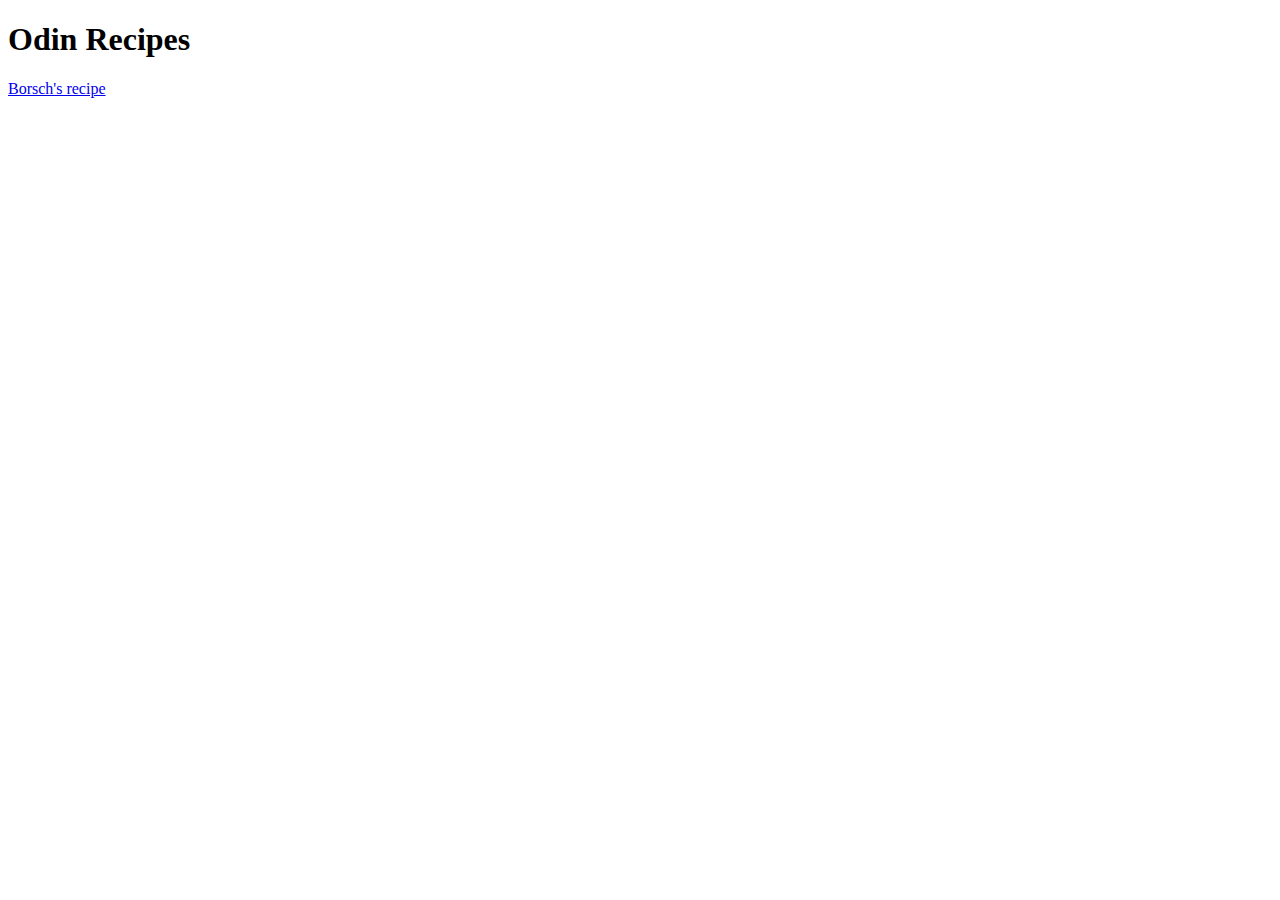
==== index.html @ 4656d782 "Create a homepage and link it to the other pages" ====
<!DOCTYPE html>

<html lang="en">
    <head>
        <meta charset="UTF-8">
        <title>My recipes</title>
    </head>

    <body>
        <h1>Odin Recipes</h1>
        <a href="./recipes/borsch.html">Borsch's recipe</a>
    </body>
</html>
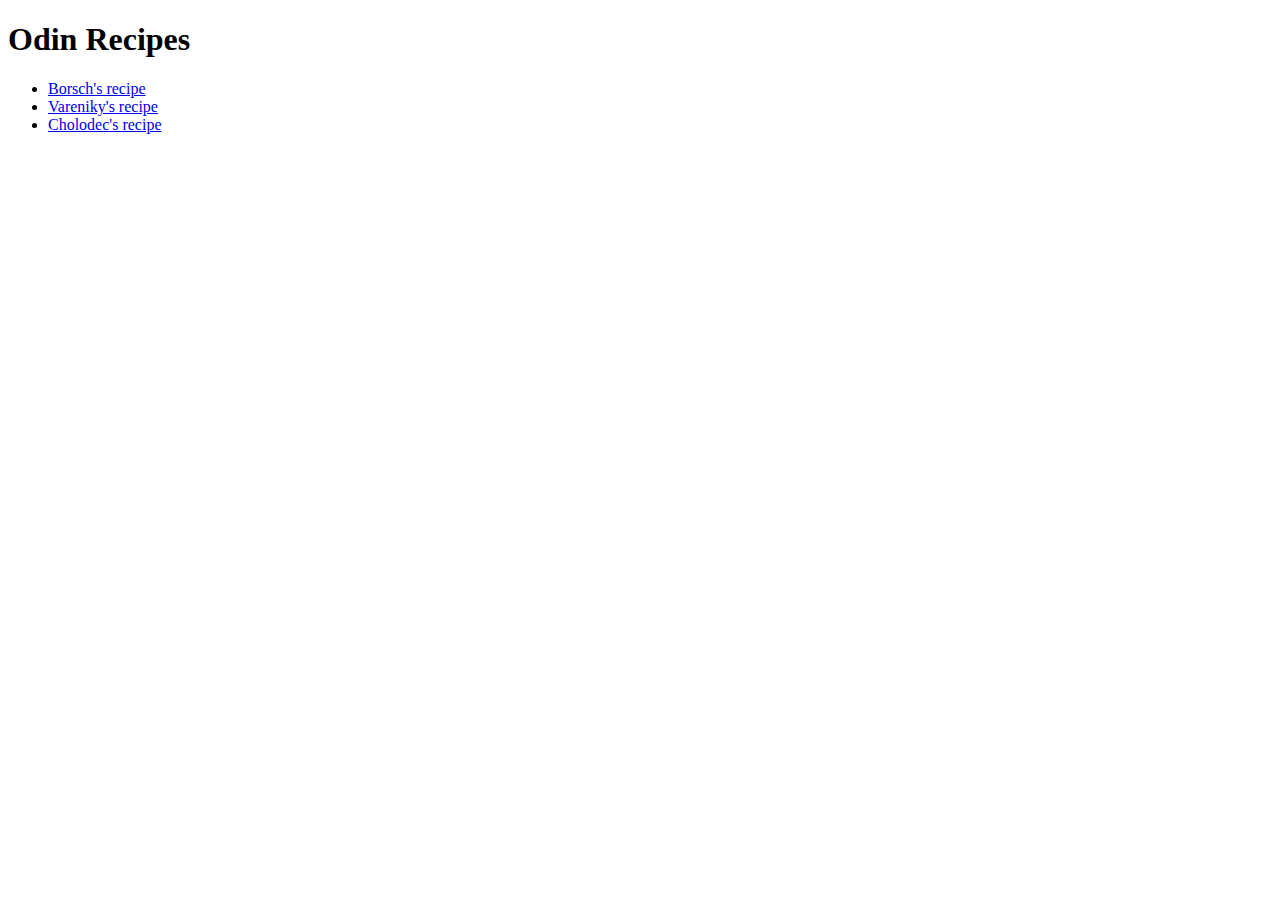
==== commit 13232504: "Create an unordered list element for more links" ====
--- a/index.html
+++ b/index.html
@@ -8,6 +8,12 @@
 
     <body>
         <h1>Odin Recipes</h1>
-        <a href="./recipes/borsch.html">Borsch's recipe</a>
+        <ul>
+            <li><a href="./recipes/borsch.html">Borsch's recipe</a></li>
+
+            <li><a href="./recipes/vareniky.html">Vareniky's recipe</a></li>
+
+            <li><a href="./recipes/cholodec.html">Cholodec's recipe</a></li>
+        </ul>
     </body>
 </html>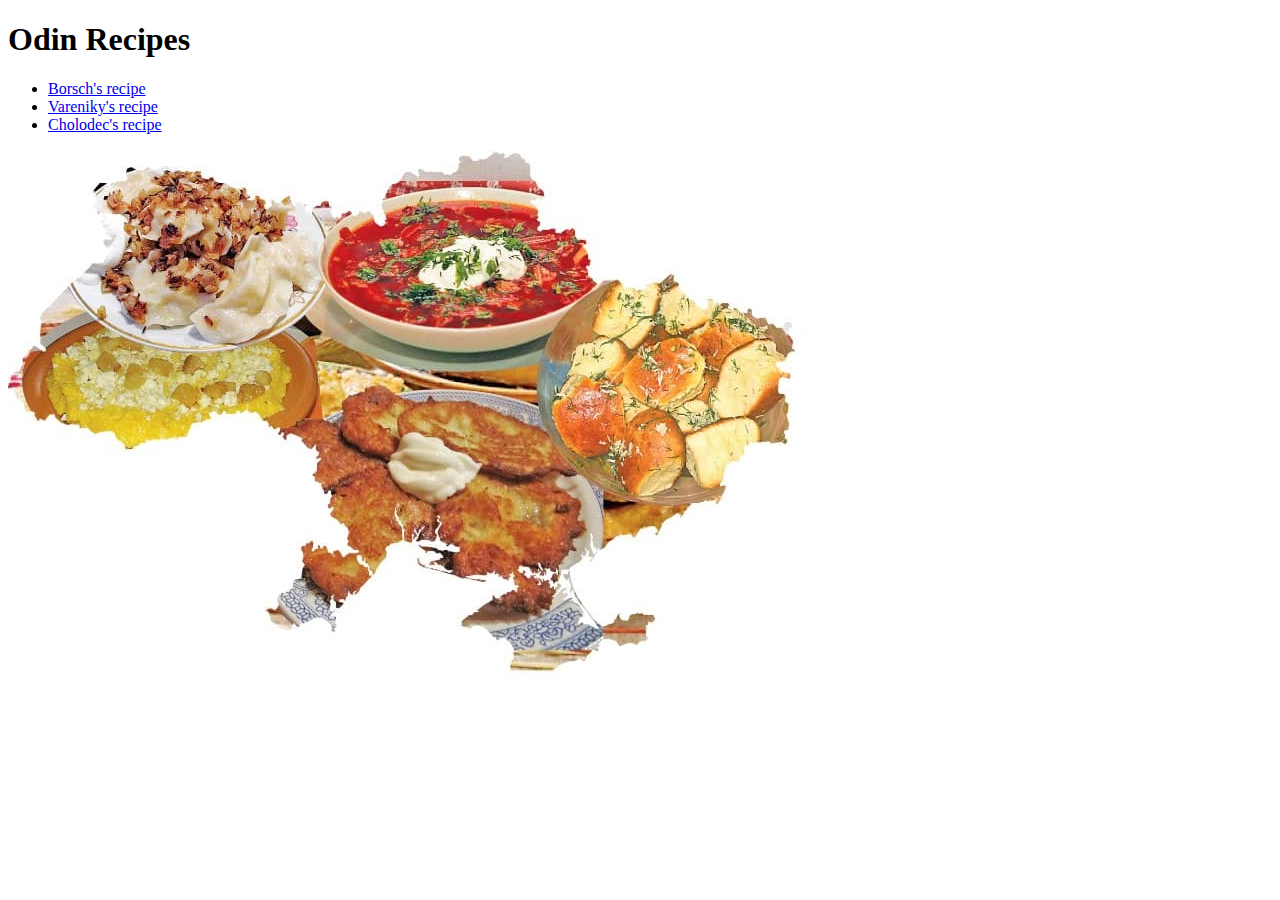
==== commit 5dd889cc: "Add links to home, previous and next pages" ====
--- a/index.html
+++ b/index.html
@@ -15,5 +15,12 @@
 
             <li><a href="./recipes/cholodec.html">Cholodec's recipe</a></li>
         </ul>
+        <img src="./images/ukrainian tradional cuisine.jpg">
     </body>
-</html>+</html>
+
+ <!--
+    Add return to main page + next or previous page
+    Change webpage images' sizes
+
+-->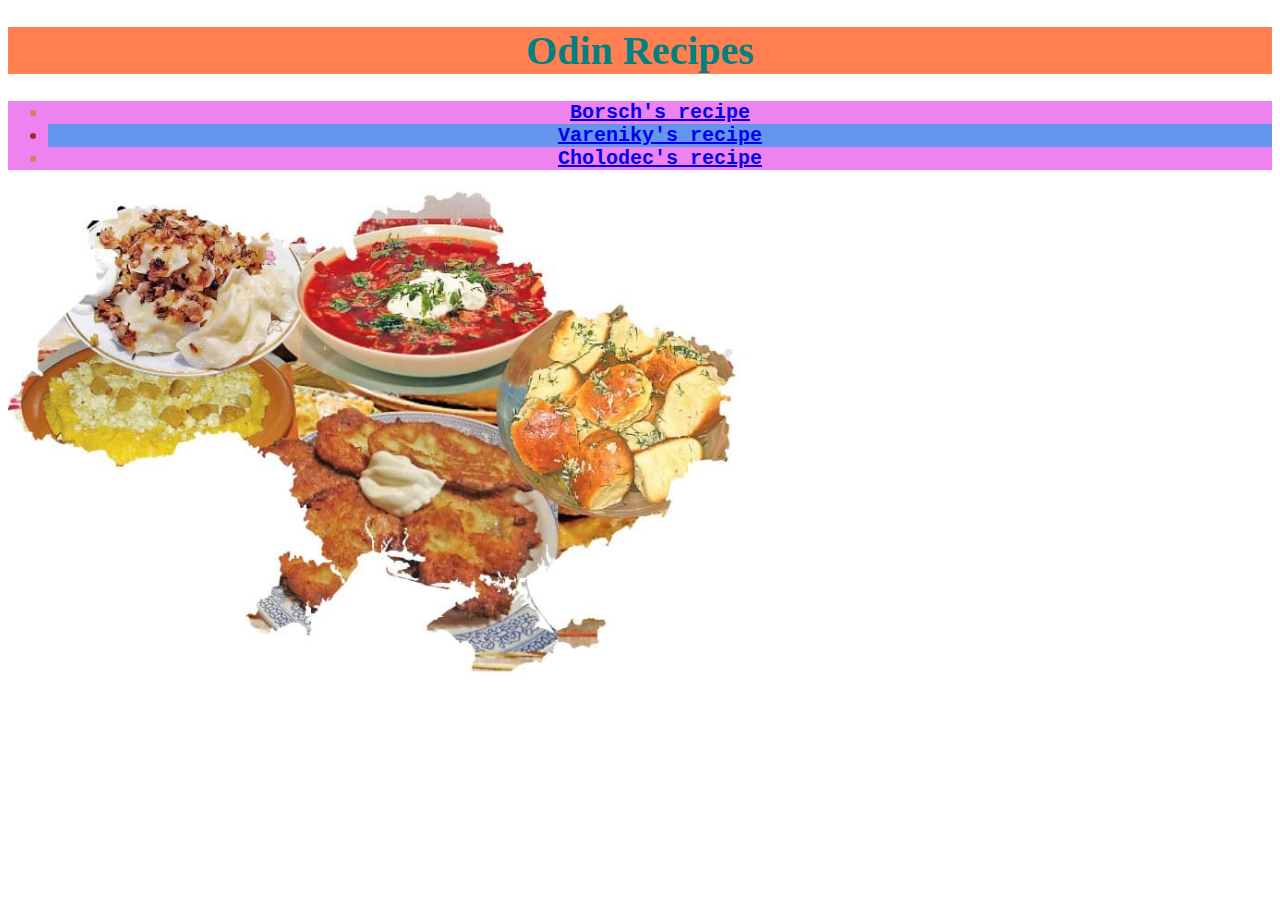
==== commit 759f1efd: "Add a bit of css to my homepage" ====
--- a/index.html
+++ b/index.html
@@ -4,23 +4,18 @@
     <head>
         <meta charset="UTF-8">
         <title>My recipes</title>
+        <link rel="stylesheet" href="./styles.css">
     </head>
 
     <body>
         <h1>Odin Recipes</h1>
-        <ul>
+        <ul class="pages">
             <li><a href="./recipes/borsch.html">Borsch's recipe</a></li>
 
-            <li><a href="./recipes/vareniky.html">Vareniky's recipe</a></li>
+            <li class="middle-page"><a href="./recipes/vareniky.html">Vareniky's recipe</a></li>
 
             <li><a href="./recipes/cholodec.html">Cholodec's recipe</a></li>
         </ul>
         <img src="./images/ukrainian tradional cuisine.jpg">
     </body>
-</html>
-
- <!--
-    Add return to main page + next or previous page
-    Change webpage images' sizes
-
--->+</html>--- a/styles.css
+++ b/styles.css
@@ -0,0 +1,27 @@
+h1 {
+    color: teal;
+    background-color:coral;
+    font-size: 40px;
+    text-align: center;
+    font-family:'Times New Roman', Times, serif;
+    font-weight: bold;
+}
+
+img {
+    height: 500px;
+    width: auto;
+}
+
+.pages {
+    color: peru;
+    background-color:violet;
+    font-size: 20px;
+    font-weight: bold;
+    font-family: 'Courier New', Courier, monospace, sans-serif;
+    text-align: center;
+}
+
+.middle-page {
+    background-color: cornflowerblue;
+    color: brown;
+}